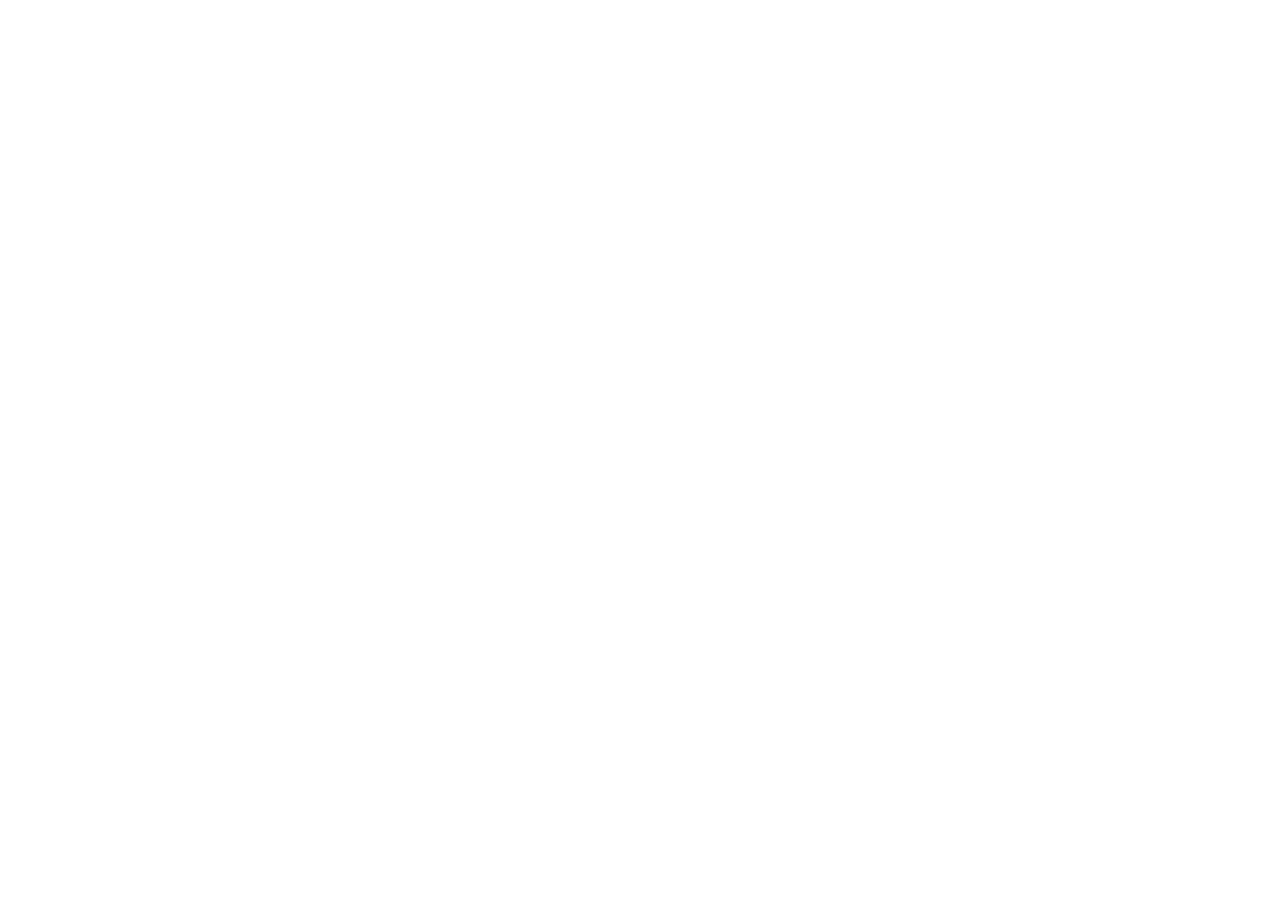
==== sales.html @ f16b7dda "added in menu items and boxes with sales html." ====
<!DOCTYPE html>
<html lang="en">
<head>
    <meta charset="UTF-8">
    <meta http-equiv="X-UA-Compatible" content="IE=edge">
    <meta name="viewport" content="width=device-width, initial-scale=1.0">
    <title>Document</title>
</head>
<body>
    <header>
        
    </header>
    <main></main>
    <footer></footer>
</body>
</html>
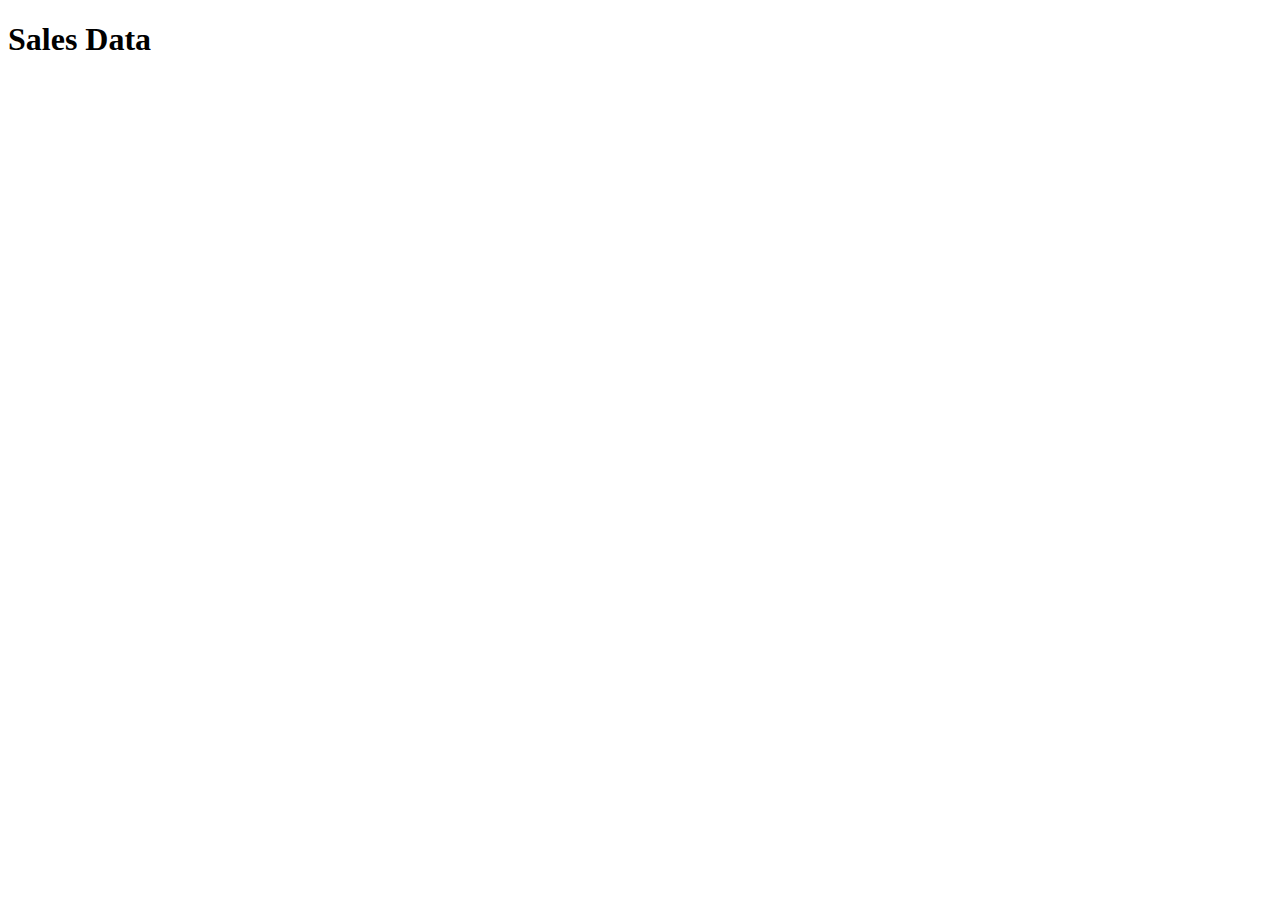
==== commit d2c0eadf: "content added to sales and script for js" ====
--- a/sales.html
+++ b/sales.html
@@ -1,16 +1,25 @@
 <!DOCTYPE html>
 <html lang="en">
-<head>
-    <meta charset="UTF-8">
-    <meta http-equiv="X-UA-Compatible" content="IE=edge">
-    <meta name="viewport" content="width=device-width, initial-scale=1.0">
-    <title>Document</title>
-</head>
-<body>
+  <head>
+    <meta charset="UTF-8" />
+    <meta http-equiv="X-UA-Compatible" content="IE=edge" />
+    <meta name="viewport" content="width=device-width, initial-scale=1.0" />
+    <title>Sales Page</title>
+  </head>
+  <body>
     <header>
-        
+      <h1>Sales Data</h1>
     </header>
-    <main></main>
+    <main>
+      <section>
+        <div id="Seattle"></div>
+        <div id="Tokyo"></div>
+        <div id="Dubai"></div>
+        <div id="Paris"></div>
+        <div id="Lima"></div>
+      </section>
+    </main>
     <footer></footer>
-</body>
-</html>+    <script src="js/script.js"></script>
+  </body>
+</html>
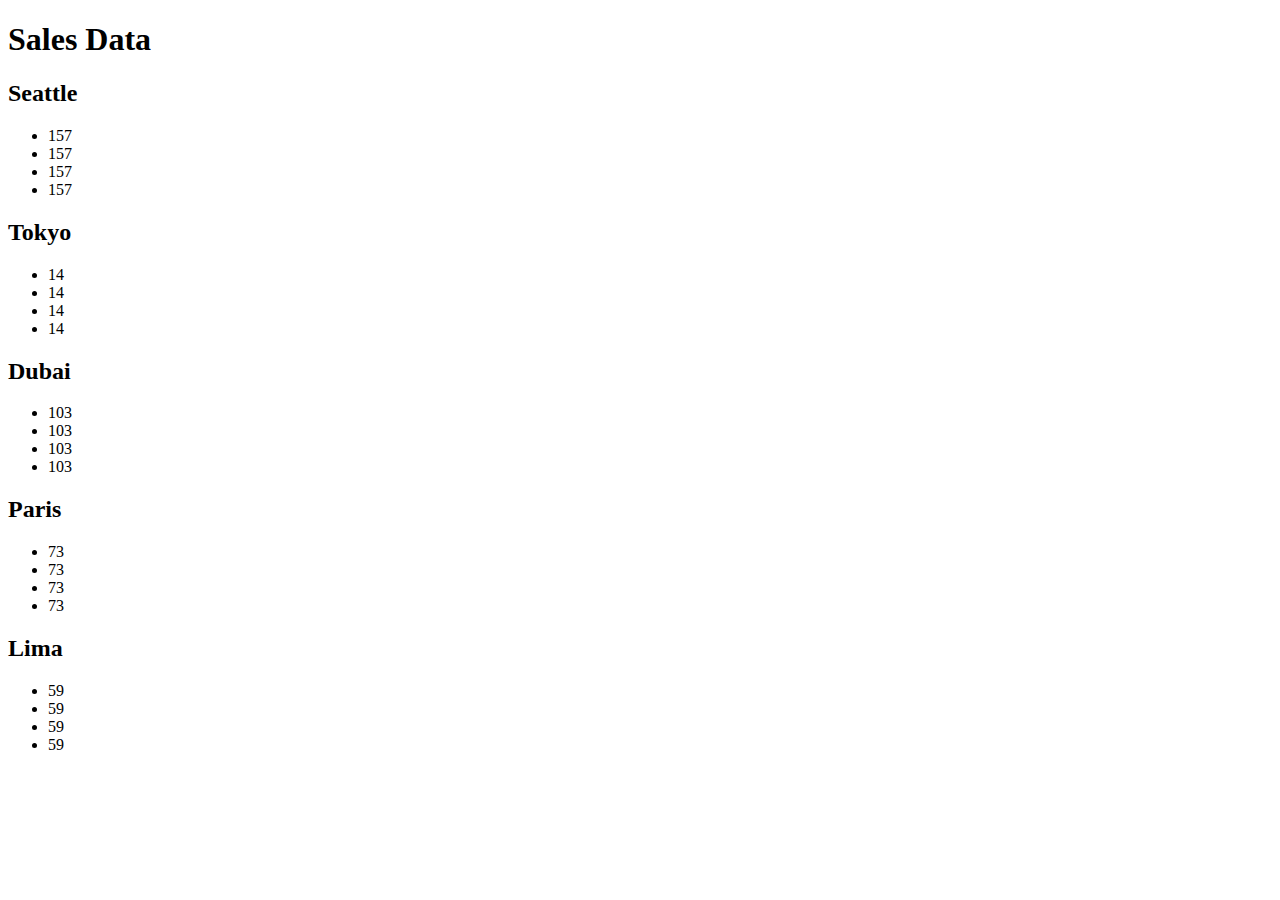
==== commit e79adbf9: "completed for loop for sales info" ====
--- a/sales.html
+++ b/sales.html
@@ -11,12 +11,7 @@
       <h1>Sales Data</h1>
     </header>
     <main>
-      <section>
-        <div id="Seattle"></div>
-        <div id="Tokyo"></div>
-        <div id="Dubai"></div>
-        <div id="Paris"></div>
-        <div id="Lima"></div>
+      <section id="sales">
       </section>
     </main>
     <footer></footer>
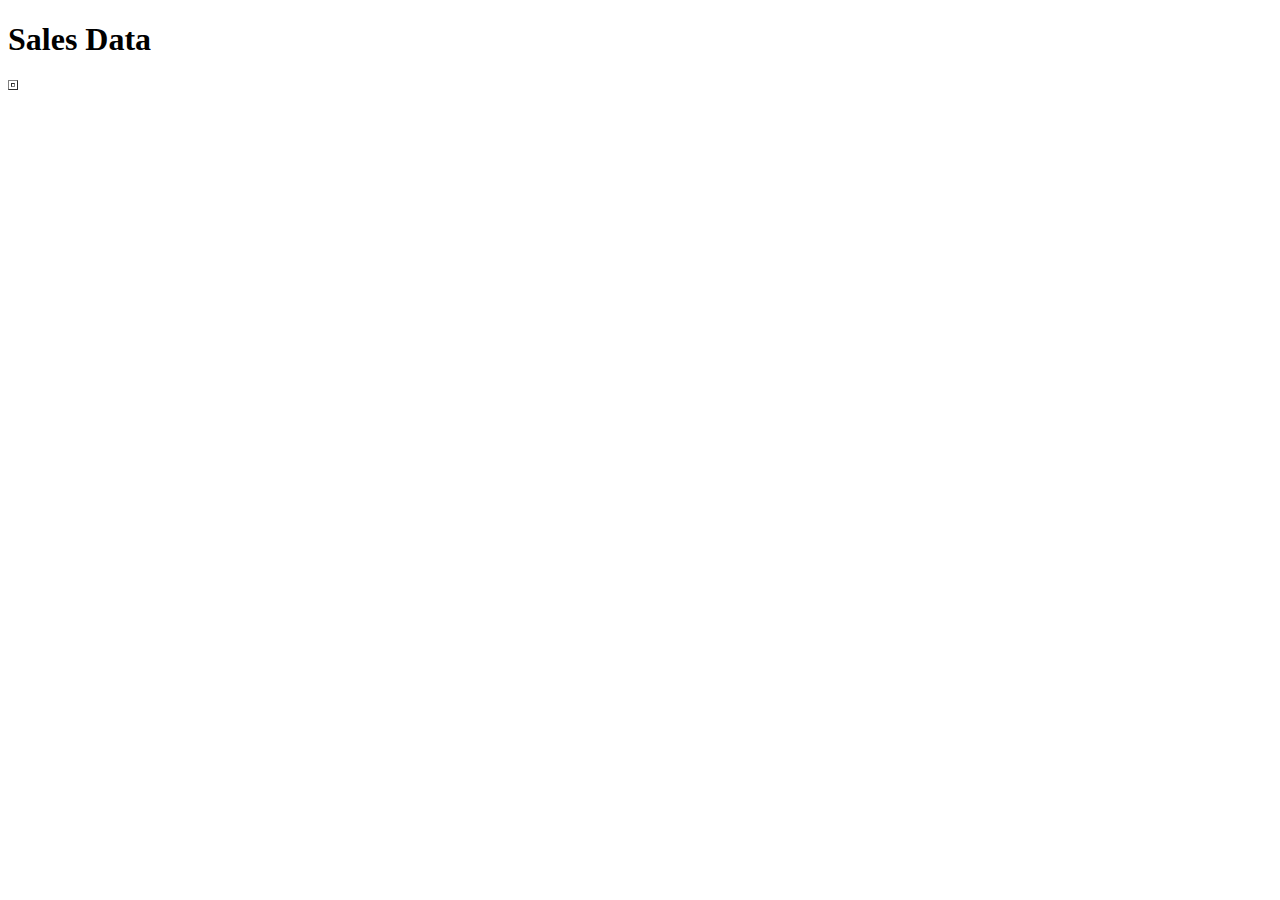
==== commit a86f0292: "update with new table" ====
--- a/sales.html
+++ b/sales.html
@@ -5,16 +5,27 @@
     <meta http-equiv="X-UA-Compatible" content="IE=edge" />
     <meta name="viewport" content="width=device-width, initial-scale=1.0" />
     <title>Sales Page</title>
-  </head>
-  <body>
-    <header>
+ <link href="style.css" rel="stylesheet" type="text/css" />
+     </head>
+     <body>
+
+
+      
+    <main>
+
       <h1>Sales Data</h1>
-    </header>
-    <main>
-      <section id="sales">
-      </section>
+
+
+      <table 
+      border= 1
+        id="sales-table">
+        <tr id="heading-row">
+          <th></th>
+        </tr>
+
+      </table>
+
     </main>
-    <footer></footer>
     <script src="js/script.js"></script>
   </body>
 </html>
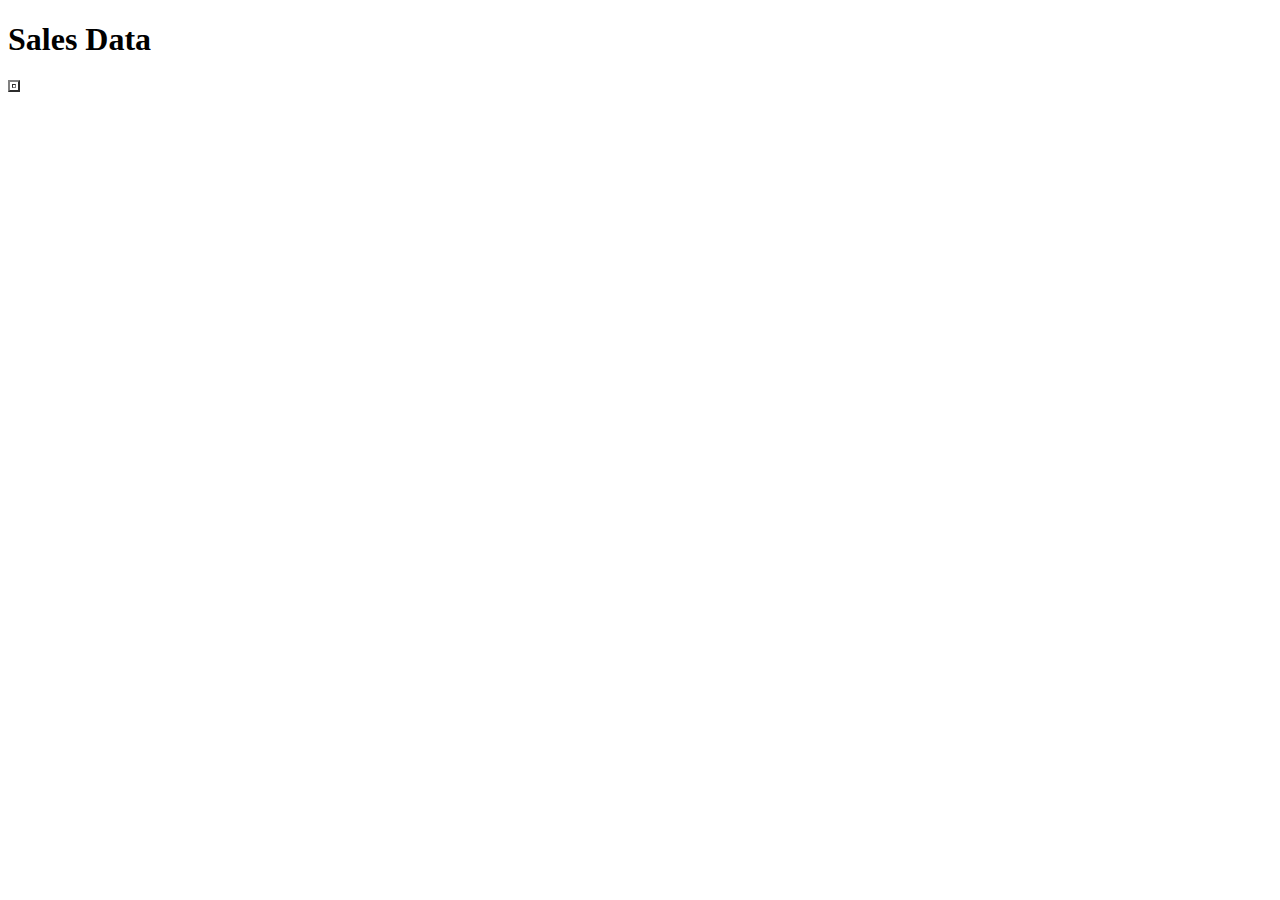
==== commit 09989677: "adding new material friday" ====
--- a/sales.html
+++ b/sales.html
@@ -5,26 +5,17 @@
     <meta http-equiv="X-UA-Compatible" content="IE=edge" />
     <meta name="viewport" content="width=device-width, initial-scale=1.0" />
     <title>Sales Page</title>
- <link href="style.css" rel="stylesheet" type="text/css" />
-     </head>
-     <body>
-
-
-      
+    <link href="style.css" rel="stylesheet" type="text/css" />
+  </head>
+  <body>
     <main>
-
       <h1>Sales Data</h1>
 
-
-      <table 
-      border= 1
-        id="sales-table">
+      <table border="2" id="sales-table">
         <tr id="heading-row">
           <th></th>
         </tr>
-
       </table>
-
     </main>
     <script src="js/script.js"></script>
   </body>
